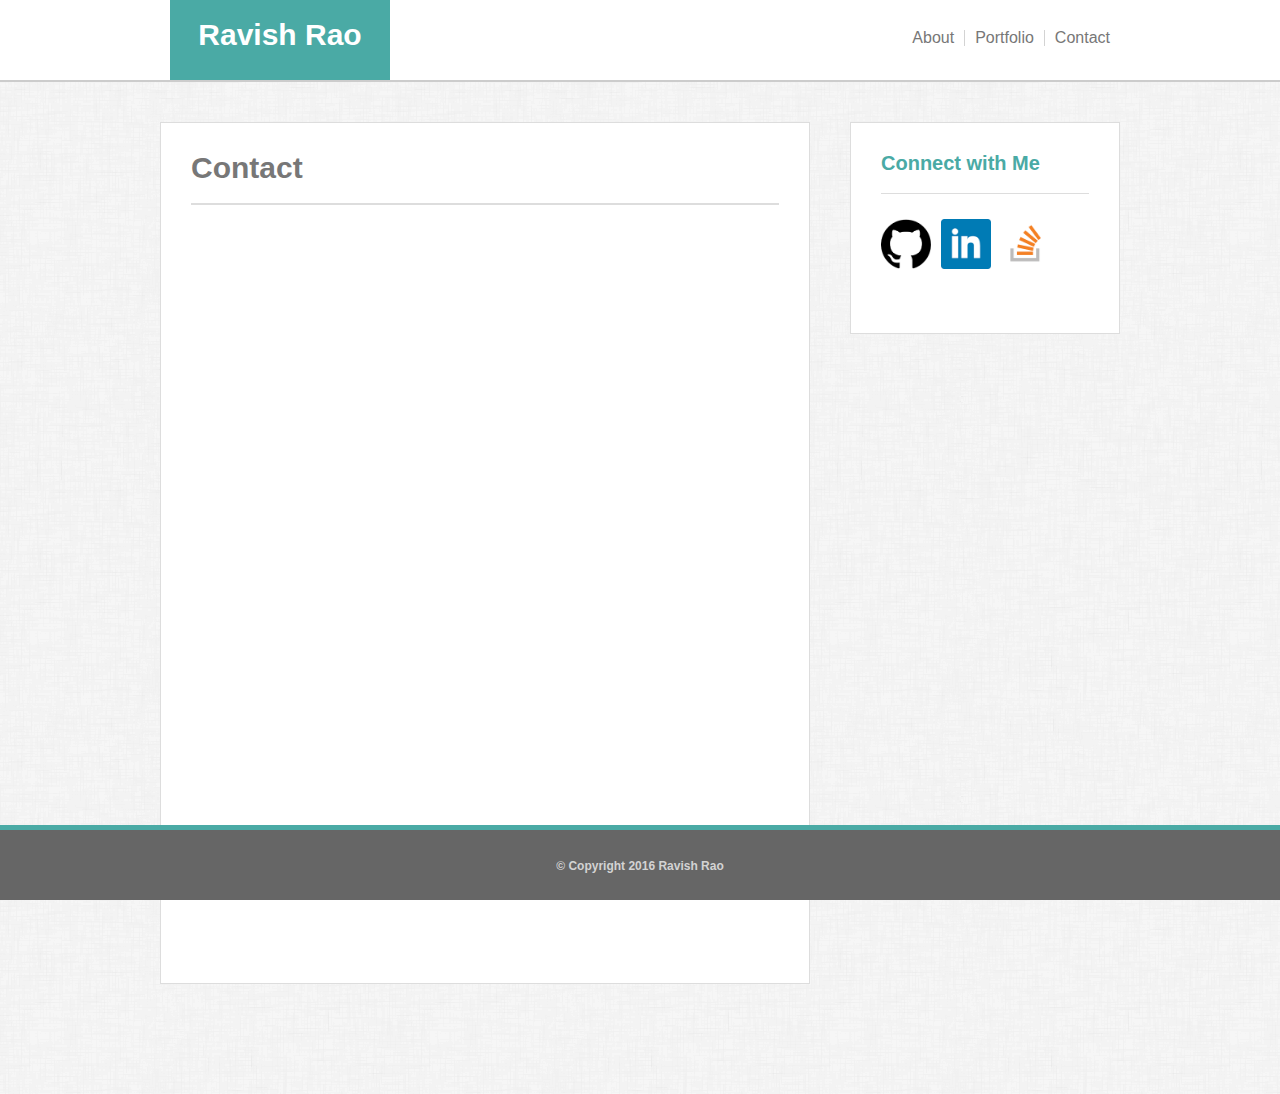
==== contact.html @ 416d1e86 "submitting homework version 1" ====
<!DOCTYPE html>
<html lang="en">

<head>
    <meta charset="UTF-8">
    <title>Ravish's Portfolio</title>
    <link rel="stylesheet" type="text/css" href="assets/css/reset.css">
    <link rel="stylesheet" type="text/css" href="assets/css/main.css">
    <link rel="stylesheet" type="text/css" href="assets/css/contact.css">
</head>

<body>
    <nav class="clearfix" id="nav-main">
        <div id="name">Ravish Rao
        </div>
        <div id="navbar-links">
            <div id="nav-contact">
                <a href="contact.html">Contact</a>
            </div>
            <div id="nav-portfolio">
                <a href="portfolio.html">Portfolio</a>
            </div>
            <div id="nav-about">
                <a href="index.html">About</a>
            </div>
        </div>
    </nav>
    <section class="clearfix" id="section-main">
        <section id="section-contact">
            <h1 id="h1-contact">Contact</h1>

        </section>
        <section id="section-contactme">
            <h2 id="h2-contactme">Connect with Me</h2>
            <div class="clearfix" id="contactmelist">
                <a href="bonus.html" target="_blank"><img class="img-contactlink" id="img-github" src="assets/images/github.png"></a>
                <a href="bonus.html" target="_blank"><img class="img-contactlink" id="img-linkedin" src="assets/images/linkedin.png"></a>
                <a href="bonus.html" target="_blank"><img class="img-contactlink" id="img-stackoverflow" src="assets/images/stackoverflow.png"></a>
            </div>
        </section>
    </section>
    <footer>&copy; Copyright 2016 Ravish Rao
    </footer>
</body>

</html>
---- assets/css/main.css ----
body{
	margin: 0 auto;
	font-family: 'Arial', 'Helvetica Neue', Helvetica, sans-serif;
	color: #777777;
	background-image: url("../images/background.png");
	background-repeat: 
}

h1{
	font-size: 30px;
	font-weight: bold;
}

h2{
	font-size: 20px;
	font-weight: bold;
}

#nav-main{
	height: 80px;
	background-color: #ffffff;
	border-bottom-style: solid;
	border-bottom-width: 2px;
	border-color: #cccccc;
}

#name{
	height: 40px;
	width: 180px;
	padding: 20px;
	background-color: #4aaaa5;
	color: white;
	font-family: font-family: 'Georgia', Times, Times New Roman, serif;
	font-size: 30px;
	font-weight: bold;
	text-align: center;
	float: left;
	position: relative;
	left: 170px;
}

#navbar-links{
	width: 300px;
	height: 100%;
	float: right;
	position: relative;
	right: 170px;
}

#nav-about{
	margin-top: 30px;
	float: right;
	border-right-width: 1px;
	border-color: lightgrey;
	border-style: solid;
	padding-right: 10px;
}

a {
	text-decoration: none;
	color: #777777;
}

a:visited, a:active{
	color: #777777;
}

a:hover {
    font-weight: bold;
}

#nav-portfolio{
	margin-top: 30px;
	float: right;
	border-right-width: 1px;
	border-color: lightgrey;
	border-style: solid;
	padding-left: 10px;
	padding-right: 10px;
	text-decoration: none;
}

#nav-contact{
	margin-top: 30px;
	padding-left: 10px;
	float: right;
	text-decoration: none;
}

.clearfix::after {
    content: "";
    clear: both;
    display: block;
}

#section-contactme{
	width: 208px;
	height: 150px;
	padding: 30px;
	margin-left: 40px;
	border-style: solid;
	border-width: 1px;
	border-color: #dddddd;
	float: right;
	background-color: #ffffff;
	color: #4aaaa5;
}

#h2-contactme{
	border-bottom-style: solid;
	border-bottom-width: 1px;
	border-bottom-color: #dddddd;
	padding-bottom: 20px;
}

.img-contactlink{
	width: 50px;
	height: 50px;
	float: left;
	margin-top: 25px;
	margin-right: 10px;
}

footer {
	height: 20px;
	width: 100%;
	margin-top: 40px;
	background-color: #666666;
	border-style: solid;
	border-top-width: 5px;
	border-color: #4aaaa5;
	position: fixed;
	left: 0;
	padding-top: 30px;
	padding-bottom: 20px;
	bottom: 0;
	text-align: center;
	font-size: 12px;
	font-weight: bold;
	color: lightgrey;
}
---- assets/css/contact.css ----
#section-main{
	width: 960px;
	margin: auto;
	margin-top: 40px;
	margin-bottom: 40px;
	padding-bottom: 70px;
}

#section-contact{
	width: 588px;
	height: 800px;
	margin: auto;
	padding: 30px;
	float: left;
	background-color: #ffffff;
	border-style: solid;
	border-width: 1px;
	border-color: #dddddd;
}

#h1-contact{
	border-bottom-style: solid;
	border-bottom-width: 2px;
	border-bottom-color: #dddddd;
	padding-bottom: 20px;

}
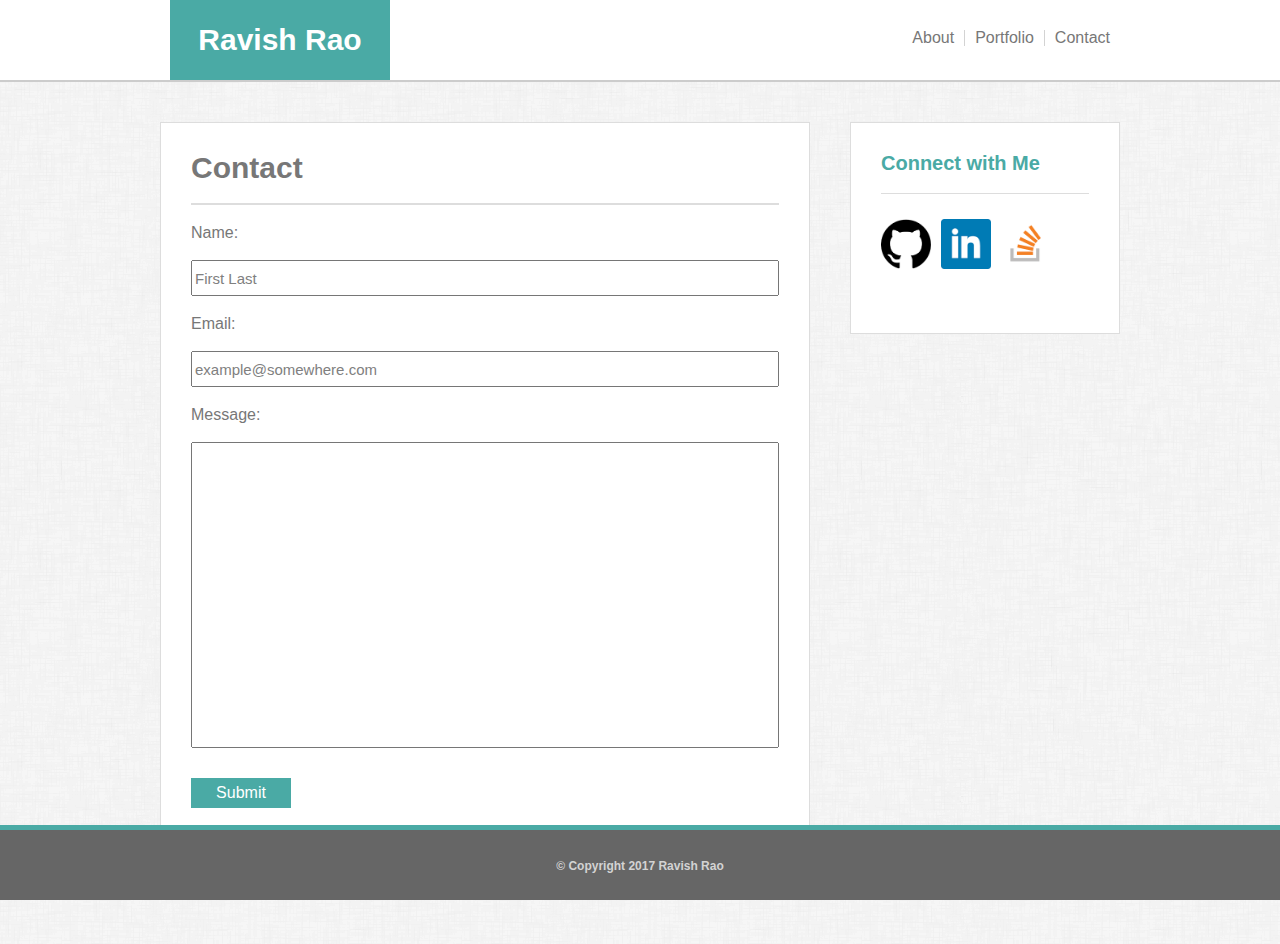
==== commit d788ec51: "adding portfolio and contact pages" ====
--- a/contact.html
+++ b/contact.html
@@ -28,7 +28,19 @@
     <section class="clearfix" id="section-main">
         <section id="section-contact">
             <h1 id="h1-contact">Contact</h1>
-
+            <form id="form-contact" action="">
+                Name:
+                <br>
+                <input type="text" class="input" id="input-name" value="First Last">
+                <br> Email:
+                <br>
+                <input type="text" class="input" id="input-email" value="example@somewhere.com">
+                <br> Message:
+                <br> 
+                <input type="text" class="input" id="input-message">
+                <br>
+                <a href=""><div id="input-submit">Submit</div></a>
+            </form>
         </section>
         <section id="section-contactme">
             <h2 id="h2-contactme">Connect with Me</h2>
@@ -39,7 +51,7 @@
             </div>
         </section>
     </section>
-    <footer>&copy; Copyright 2016 Ravish Rao
+    <footer>&copy; Copyright 2017 Ravish Rao
     </footer>
 </body>
 
--- a/assets/css/main.css
+++ b/assets/css/main.css
@@ -37,6 +37,7 @@
 	float: left;
 	position: relative;
 	left: 170px;
+	line-height: 40px;
 }
 
 #navbar-links{
--- a/assets/css/contact.css
+++ b/assets/css/contact.css
@@ -8,7 +8,7 @@
 
 #section-contact{
 	width: 588px;
-	height: 800px;
+	height: 650px;
 	margin: auto;
 	padding: 30px;
 	float: left;
@@ -26,3 +26,30 @@
 
 }
 
+#form-contact{
+	line-height: 25px;
+	margin-top: 15px;
+}
+
+.input {
+	width: 580px;
+	height: 30px;
+	margin-top: 15px;
+	margin-bottom: 15px;
+	color: grey;
+	font-size: 15px;
+}
+
+#input-submit {
+	width: 100px;
+	height: 30px;
+	margin-top: 15px;
+	text-align: center;
+	color: white;
+	line-height: 30px;
+	background-color: #4aaaa5;
+}
+
+#input-message{
+	height: 300px;
+}